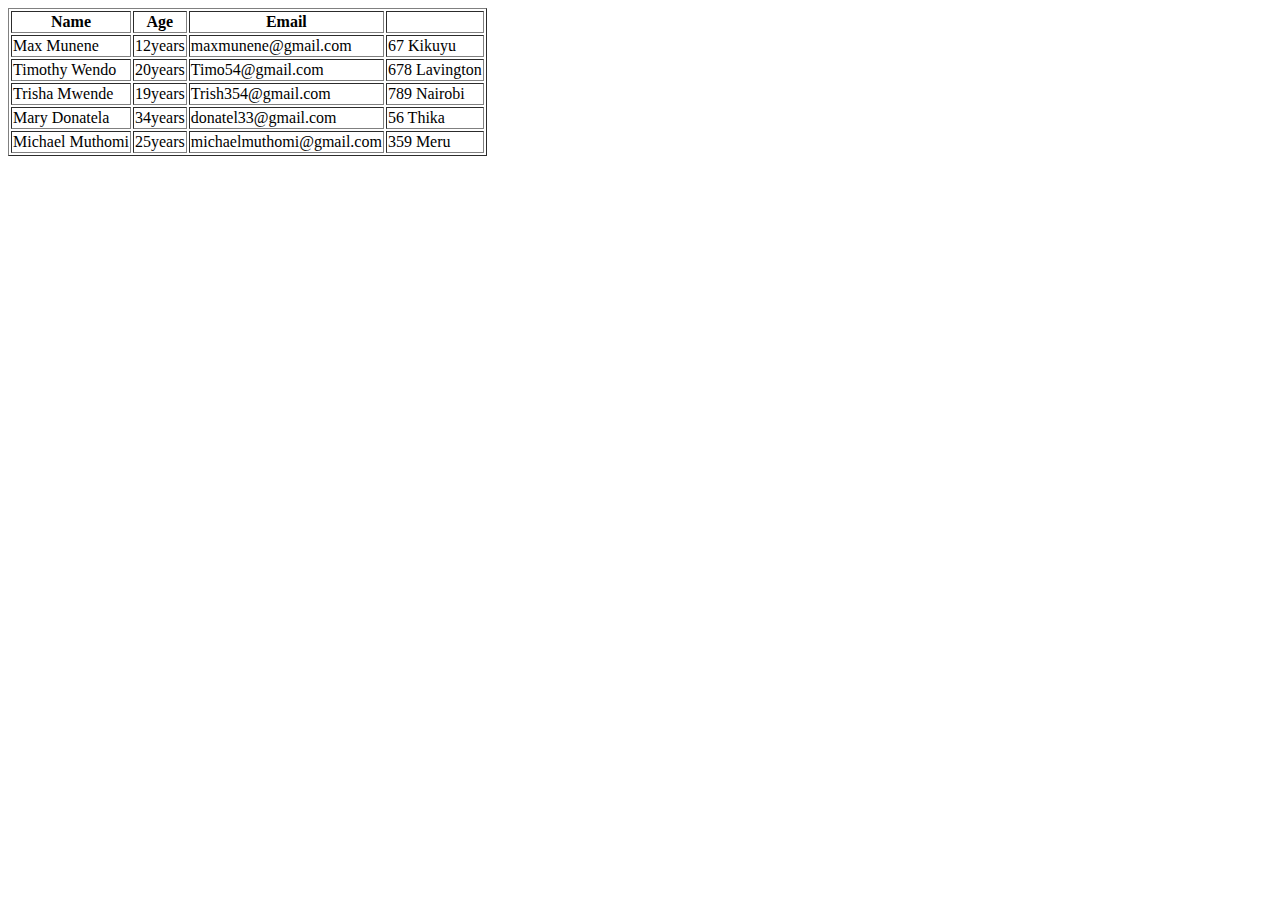
==== index.html @ f120b52a "Table practise" ====
<!DOCTYPE html>
<html lang="en">
<head>
    <meta charset="UTF-8">
    <meta name="viewport" content="width=device-width, initial-scale=1.0">
    <title>Document</title>
</head>
<body>
    <table border="1">
        <tr>
            <th>Name</th>
            <th>Age</th>
            <th>Email</th>
            <th><Address></Address></th>
        </tr>
        <tr>
            <td>Max Munene</td>
            <td>12years</td>
            <td>maxmunene@gmail.com</td>
            <td>67 Kikuyu</td>
        </tr>
        <tr>
            <td>Timothy Wendo</td>
            <td>20years</td>
            <td>Timo54@gmail.com</td>
            <td>678 Lavington</td>
        </tr>
        <tr>
            <td>Trisha Mwende</td>
            <td>19years</td>
            <td>Trish354@gmail.com</td>
            <td>789 Nairobi</td>
        </tr>
        <tr>
            <td>Mary Donatela</td>
            <td>34years</td>
            <td>donatel33@gmail.com</td>
            <td>56 Thika</td>
        </tr>
        <tr>
            <td>Michael Muthomi</td>
            <td>25years</td>
            <td>michaelmuthomi@gmail.com</td>
            <td>359 Meru</td>
        </tr>
    </table>
</body>
</html>
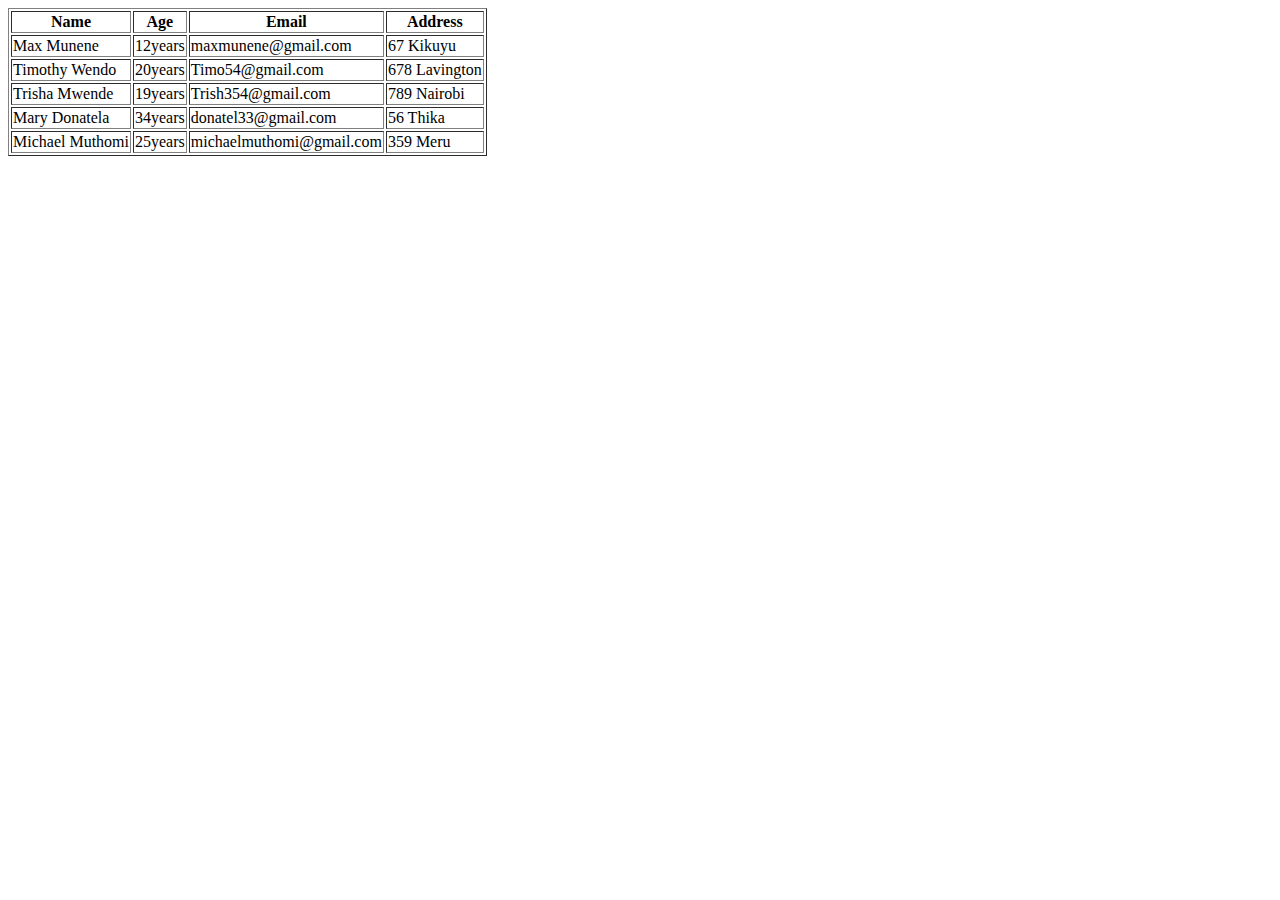
==== commit 49e92866: "Add changes" ====
--- a/index.html
+++ b/index.html
@@ -11,7 +11,7 @@
             <th>Name</th>
             <th>Age</th>
             <th>Email</th>
-            <th><Address></Address></th>
+            <th>Address</th>
         </tr>
         <tr>
             <td>Max Munene</td>
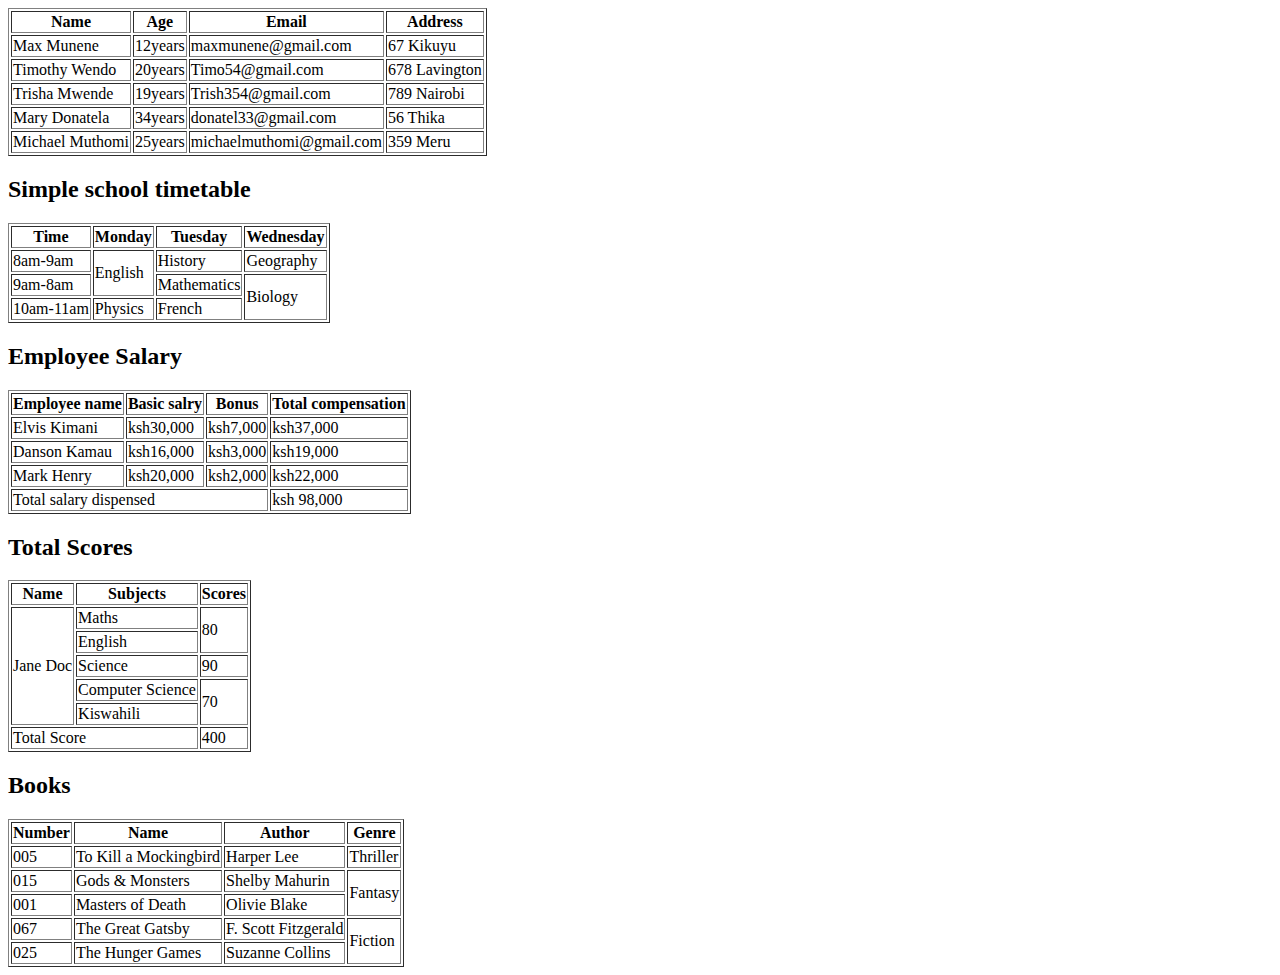
==== commit e26608a2: "Add changes" ====
--- a/index.html
+++ b/index.html
@@ -43,6 +43,154 @@
             <td>michaelmuthomi@gmail.com</td>
             <td>359 Meru</td>
         </tr>
+    </table >
+    <h2>Simple school timetable</h2>
+    <table border="1">
+        <tr>
+            <th>Time</th>
+            <th>Monday</th>
+            <th>Tuesday</th>
+            <th>Wednesday</th>
+        </tr>
+        <tr>
+            <td>8am-9am</td>
+            <td rowspan="2"> English</td>
+            <td>History</td>
+            <td>Geography</td>
+        </tr>
+        <tr>
+            <td>9am-8am</td>
+            <!-- <td>English</td> -->
+            <td>Mathematics</td>
+            <td rowspan="2">Biology</td>
+        </tr>
+        <tr>
+            <td>10am-11am</td>
+            <td>Physics</td>
+            <td>French</td>
+            <!-- <td>Biology</td> -->
+        </tr>
+
+
+    </table>
+
+    <h2>Employee Salary</h2>
+    <table border="1">
+        <thead>
+            <tr>
+                <th>Employee name</th>
+                <th>Basic salry</th>
+                <th>Bonus</th>
+                <th>Total compensation</th>
+            </tr>
+            <tr>
+                <td>Elvis Kimani</td>
+                <td>ksh30,000</td>
+                <td>ksh7,000</td>
+                <td>ksh37,000</td>
+            </tr>
+            <tr>
+                <td>Danson Kamau</td>
+                <td>ksh16,000</td>
+                <td>ksh3,000</td>
+                <td>ksh19,000</td>
+            </tr>
+            <tr>
+                <td>Mark Henry</td>
+                <td>ksh20,000</td>
+                <td>ksh2,000</td>
+                <td>ksh22,000</td>
+            </tr>
+            <tfoot>
+            <tr>
+                <td colspan="3">Total salary dispensed</td>
+                <td>ksh 98,000</td>
+            </tr>
+            </tfoot>
+        </thead>
+    </table>
+     <h2> Total Scores</h2>
+    <table border="1">
+        <thead>
+            <tr>
+                <th>Name</th>
+                <th>Subjects</th>
+                <th>Scores</th>
+            </tr>
+            <tr>
+                <td rowspan="5">Jane Doc</td>
+                <td>Maths</td>
+                <td rowspan="2">80</td>
+            </tr>
+            <tr>
+                <!-- <td>Jane Doc</td> -->
+                <td>English</td>
+                <!-- <td>80</td> -->
+            </tr>
+            <tr>
+                <!-- <td>Jane Doc</td> -->
+                <td>Science</td>
+                <td>90</td>
+            </tr>
+            <tr>
+                <!-- <td>Jane Doc</td> -->
+                <td>Computer Science</td>
+                <td rowspan="2">70</td>
+            </tr>
+            <tr>
+                <!-- <td>Jane Doc</td> -->
+                <td>Kiswahili</td>
+                <!-- <td>70</td> -->
+            </tr>
+        </thead>
+        <tfoot >
+            <tr>
+                <td colspan="2">Total Score</td>
+                <td>400</td>
+            </tr>
+        </tfoot>
+    </table>
+
+    <h2>Books</h2>
+    <table border="1">
+        <thead>
+            <tr>
+                <th>Number</th>
+                <th>Name</th>
+                <th>Author</th>
+                <th>Genre</th>
+            </tr>
+            <tr>
+                <td>005</td>
+                <td>To Kill a Mockingbird</td>
+                <td>Harper Lee</td>
+                <td>Thriller</td>
+            </tr>
+            <tr>
+                <td>015</td>
+                <td>Gods & Monsters</td>
+                <td>Shelby Mahurin</td>
+                <td rowspan="2">Fantasy</td>
+            </tr>
+            <tr>
+                <td>001</td>
+                <td>Masters of Death</td>
+                <td>Olivie Blake</td>
+                <!-- <td>Fantasy</td> -->
+            </tr>
+            <tr>
+                <td>067</td>
+                <td>The Great Gatsby</td>
+                <td>F. Scott Fitzgerald</td>
+                <td rowspan="2">Fiction</td>
+            </tr>
+            <tr>
+                <td>025</td>
+                <td>The Hunger Games</td>
+                <td> Suzanne Collins</td>
+                <!-- <td>Fiction</td> -->
+            </tr>
+        </thead>
     </table>
 </body>
 </html>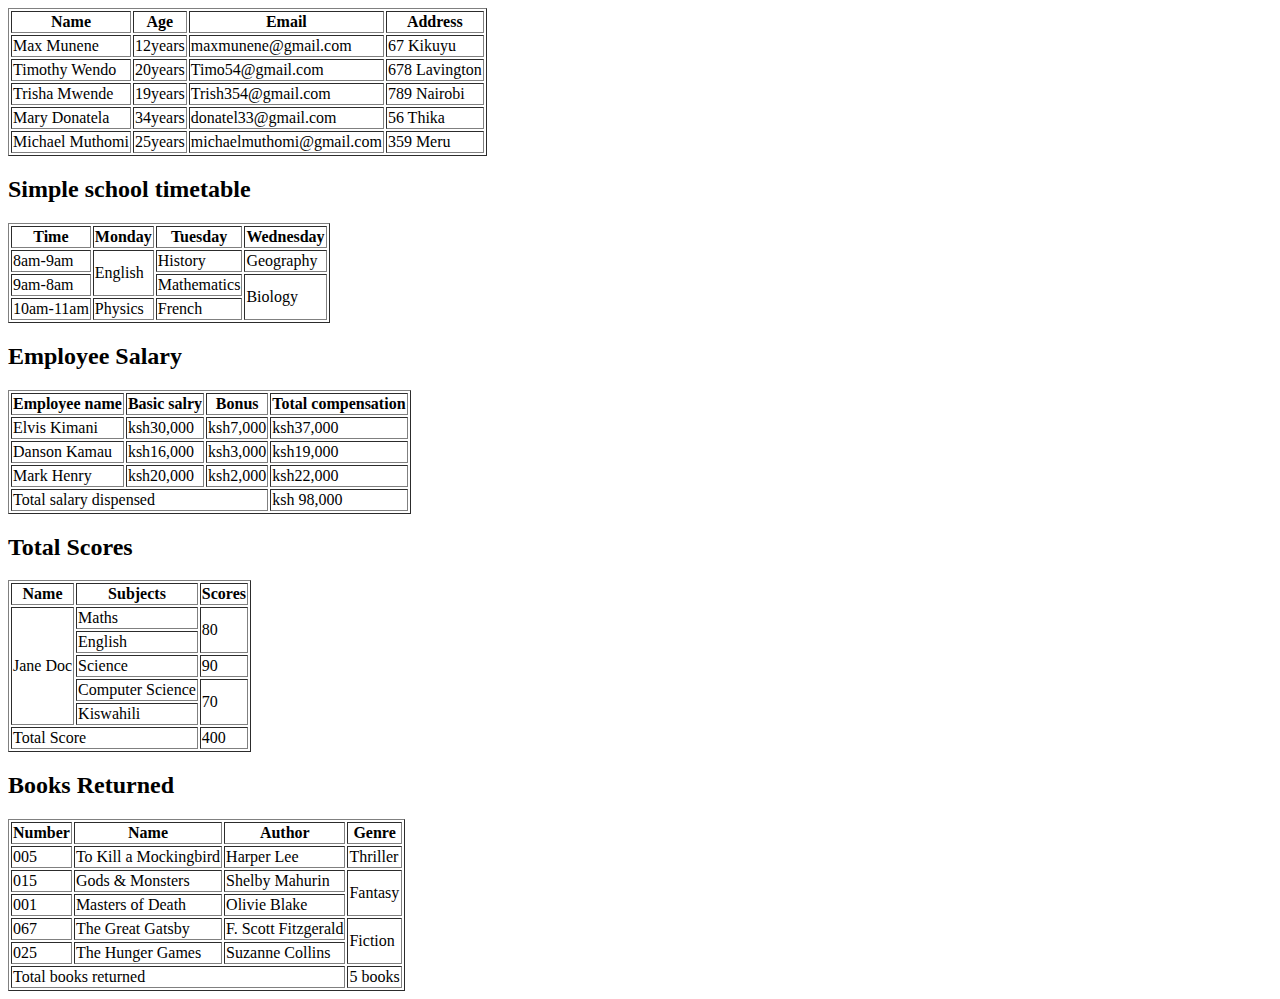
==== commit e832d249: "Add changes" ====
--- a/index.html
+++ b/index.html
@@ -151,7 +151,7 @@
         </tfoot>
     </table>
 
-    <h2>Books</h2>
+    <h2>Books Returned</h2>
     <table border="1">
         <thead>
             <tr>
@@ -191,6 +191,12 @@
                 <!-- <td>Fiction</td> -->
             </tr>
         </thead>
+        <tfoot>
+            <tr>
+                <td colspan="3">Total books returned</td>
+                <td>5 books</td>
+            </tr>
+        </tfoot>
     </table>
 </body>
 </html>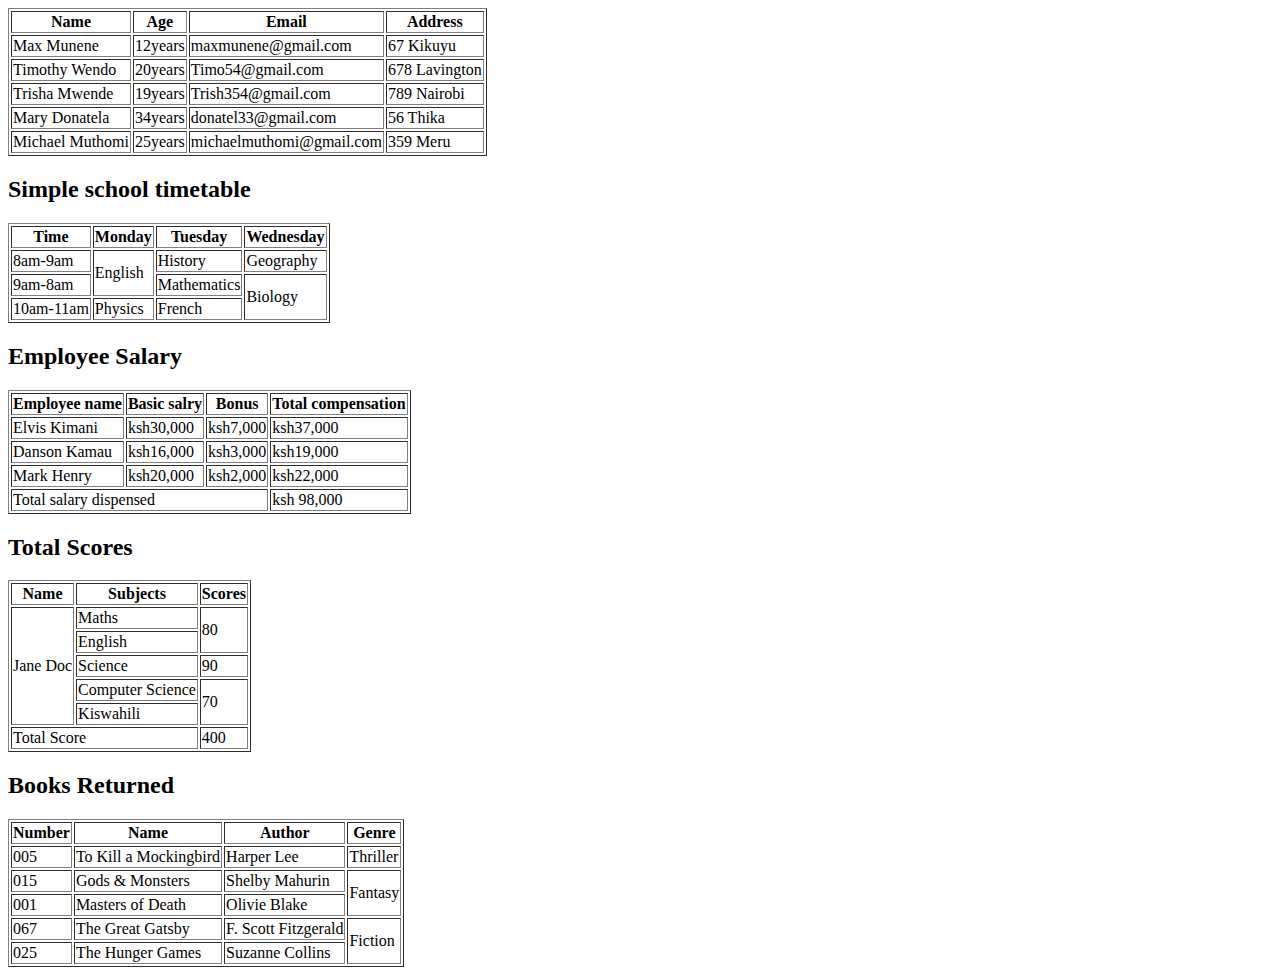
==== commit 9ce4dd8e: "Add changes" ====
--- a/index.html
+++ b/index.html
@@ -191,12 +191,7 @@
                 <!-- <td>Fiction</td> -->
             </tr>
         </thead>
-        <tfoot>
-            <tr>
-                <td colspan="3">Total books returned</td>
-                <td>5 books</td>
-            </tr>
-        </tfoot>
+       
     </table>
 </body>
 </html>